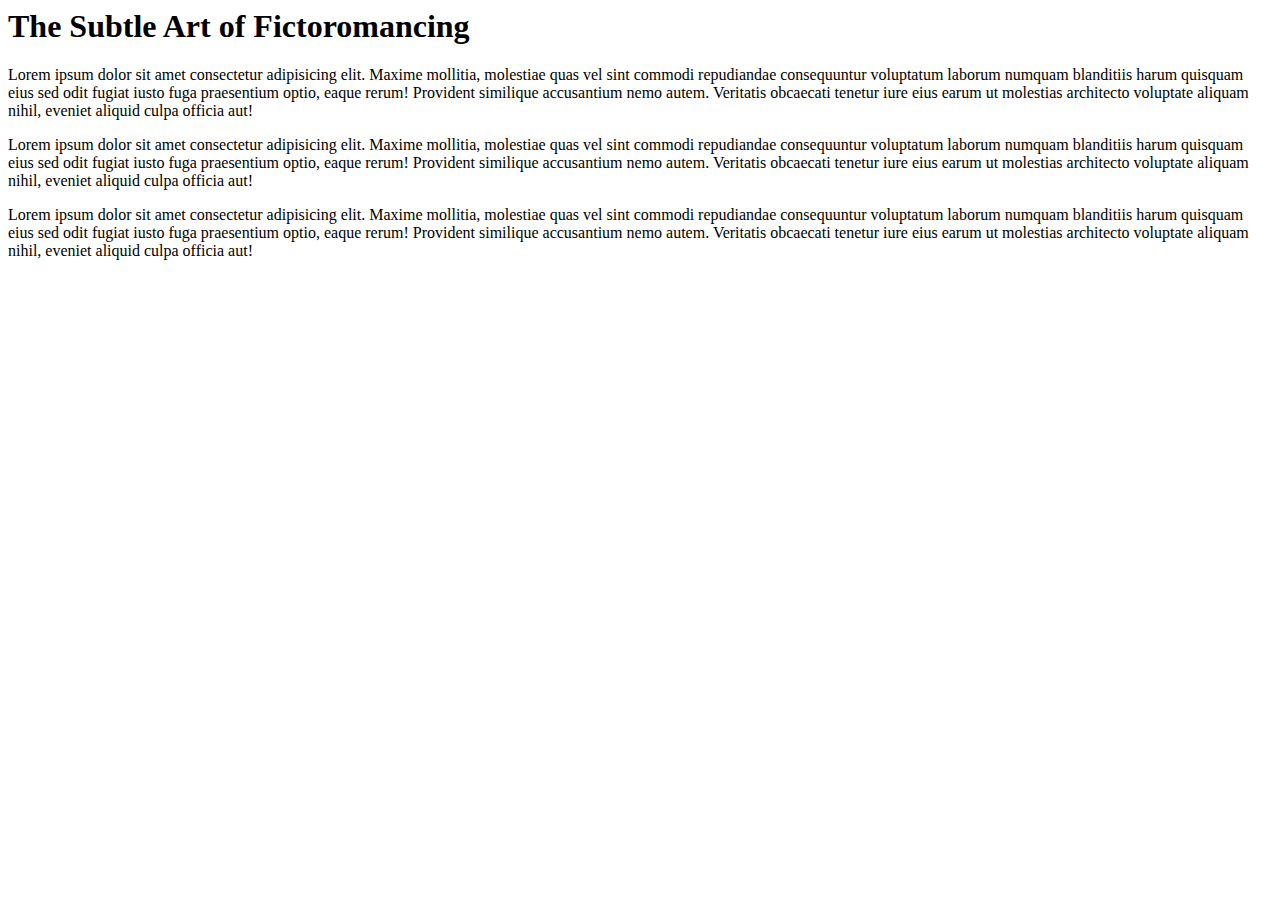
==== index.html @ da2ef7d1 "initialcommit" ====
<html lang= 'en'>
<head>
  <meta charset= "UTF-8">
  <meta name= "viewport" content="width=device-width, initial-scale=1.0">
  <title>Document</title>
</head>
<body>
  <h1>The Subtle Art of Fictoromancing</h1>
  <p>Lorem ipsum dolor sit amet consectetur adipisicing elit. Maxime mollitia, molestiae quas vel sint commodi repudiandae consequuntur voluptatum laborum numquam blanditiis harum quisquam eius sed odit fugiat iusto fuga praesentium optio, eaque rerum! Provident similique accusantium nemo autem. Veritatis obcaecati tenetur iure eius earum ut molestias architecto voluptate aliquam nihil, eveniet aliquid culpa officia aut!</p>
  <p>Lorem ipsum dolor sit amet consectetur adipisicing elit. Maxime mollitia, molestiae quas vel sint commodi repudiandae consequuntur voluptatum laborum numquam blanditiis harum quisquam eius sed odit fugiat iusto fuga praesentium optio, eaque rerum! Provident similique accusantium nemo autem. Veritatis obcaecati tenetur iure eius earum ut molestias architecto voluptate aliquam nihil, eveniet aliquid culpa officia aut!</p>
  <p>Lorem ipsum dolor sit amet consectetur adipisicing elit. Maxime mollitia, molestiae quas vel sint commodi repudiandae consequuntur voluptatum laborum numquam blanditiis harum quisquam eius sed odit fugiat iusto fuga praesentium optio, eaque rerum! Provident similique accusantium nemo autem. Veritatis obcaecati tenetur iure eius earum ut molestias architecto voluptate aliquam nihil, eveniet aliquid culpa officia aut!</p>
</body>
</html>
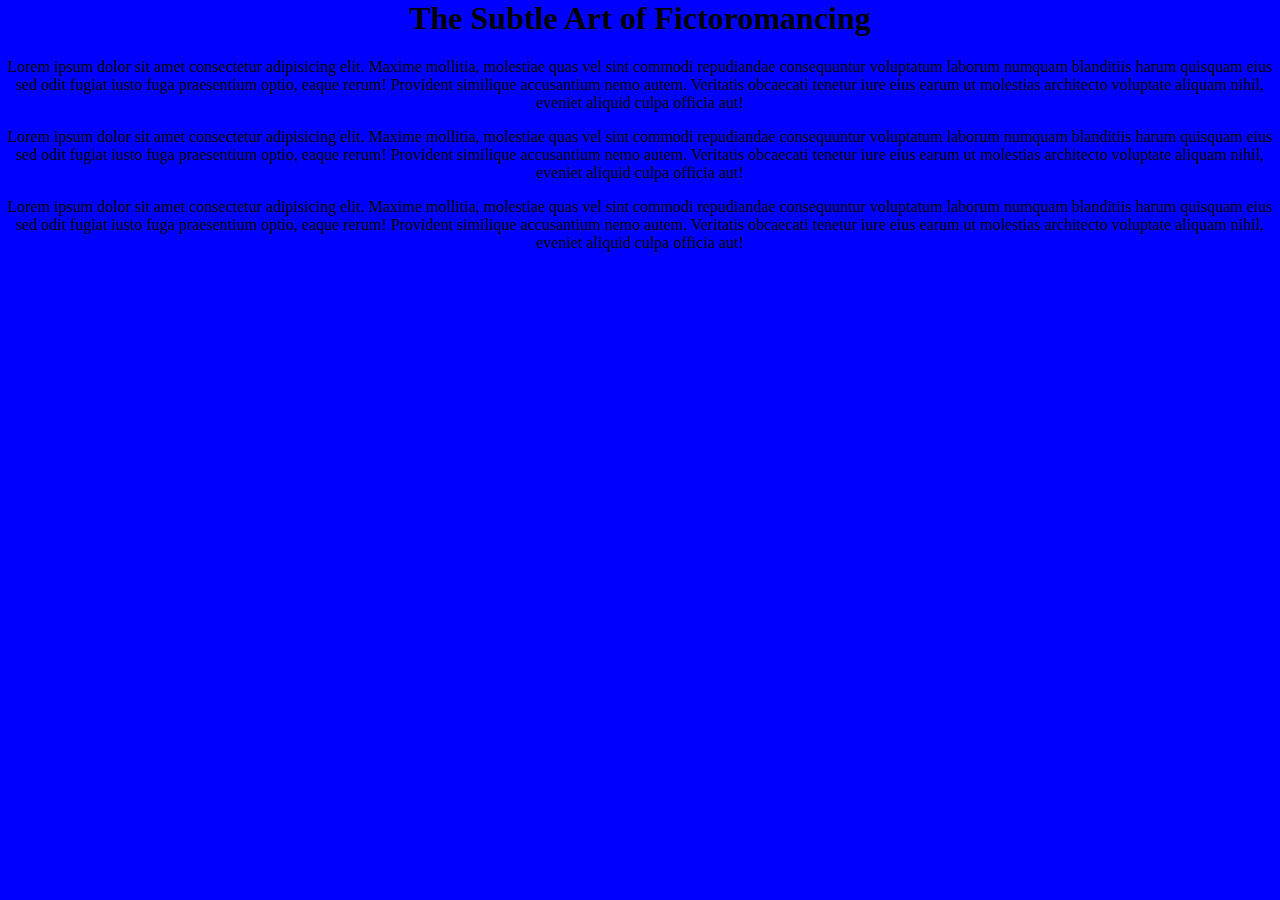
==== commit 0a226950: "Merge pull request #1 from TheHopelessFictoromantic/styling" ====
--- a/index.html
+++ b/index.html
@@ -3,6 +3,7 @@
   <meta charset= "UTF-8">
   <meta name= "viewport" content="width=device-width, initial-scale=1.0">
   <title>Document</title>
+  <link rel="stylesheet" href="styles.css">
 </head>
 <body>
   <h1>The Subtle Art of Fictoromancing</h1>
--- a/styles.css
+++ b/styles.css
@@ -0,0 +1,5 @@
+body{
+	margin:0;
+	background: blue;
+	text-align: center;
+}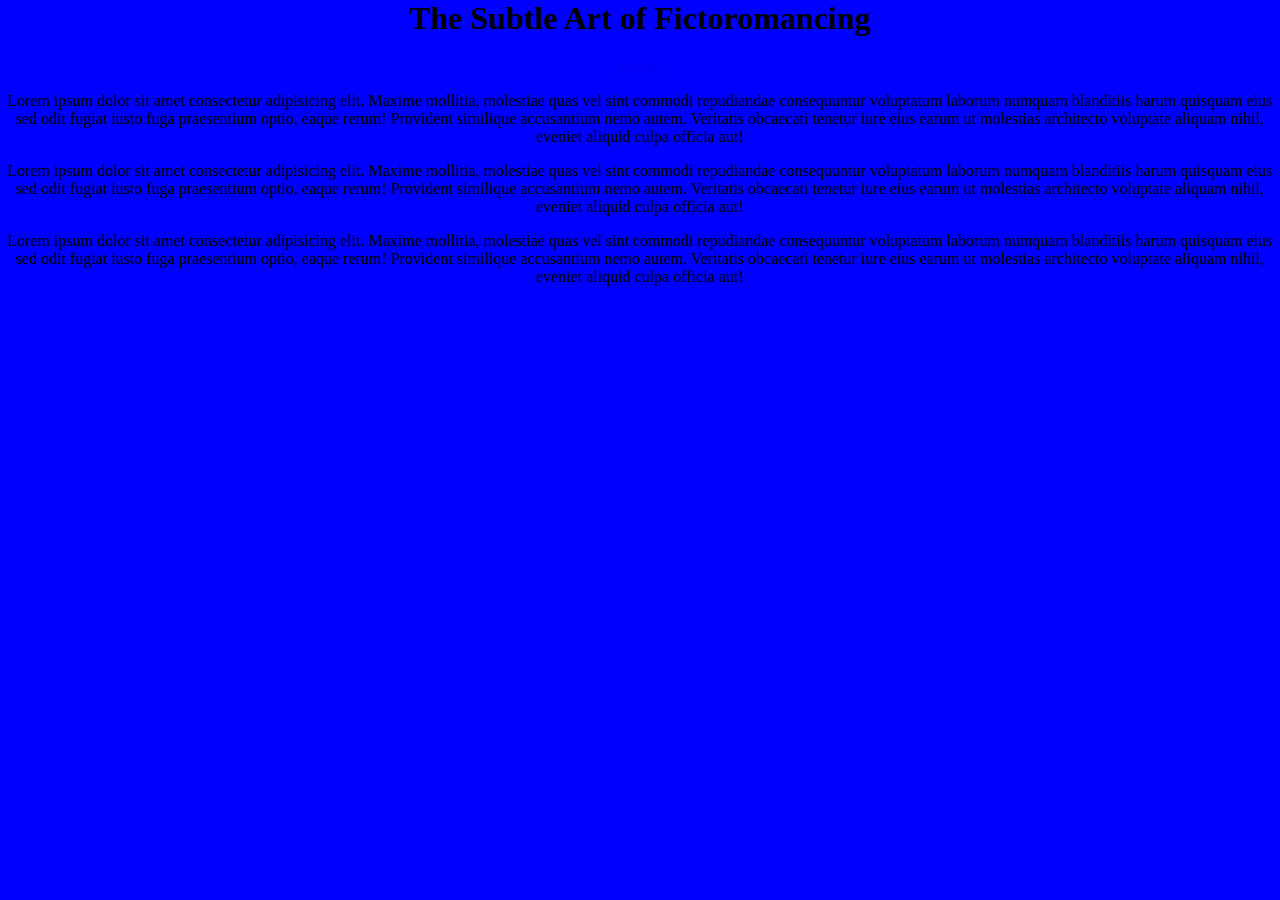
==== commit 113bedc0: "Update index.html" ====
--- a/index.html
+++ b/index.html
@@ -7,8 +7,9 @@
 </head>
 <body>
   <h1>The Subtle Art of Fictoromancing</h1>
+  <a href= "/contact.html">contact</a>
   <p>Lorem ipsum dolor sit amet consectetur adipisicing elit. Maxime mollitia, molestiae quas vel sint commodi repudiandae consequuntur voluptatum laborum numquam blanditiis harum quisquam eius sed odit fugiat iusto fuga praesentium optio, eaque rerum! Provident similique accusantium nemo autem. Veritatis obcaecati tenetur iure eius earum ut molestias architecto voluptate aliquam nihil, eveniet aliquid culpa officia aut!</p>
   <p>Lorem ipsum dolor sit amet consectetur adipisicing elit. Maxime mollitia, molestiae quas vel sint commodi repudiandae consequuntur voluptatum laborum numquam blanditiis harum quisquam eius sed odit fugiat iusto fuga praesentium optio, eaque rerum! Provident similique accusantium nemo autem. Veritatis obcaecati tenetur iure eius earum ut molestias architecto voluptate aliquam nihil, eveniet aliquid culpa officia aut!</p>
   <p>Lorem ipsum dolor sit amet consectetur adipisicing elit. Maxime mollitia, molestiae quas vel sint commodi repudiandae consequuntur voluptatum laborum numquam blanditiis harum quisquam eius sed odit fugiat iusto fuga praesentium optio, eaque rerum! Provident similique accusantium nemo autem. Veritatis obcaecati tenetur iure eius earum ut molestias architecto voluptate aliquam nihil, eveniet aliquid culpa officia aut!</p>
 </body>
-</html>+</html>
